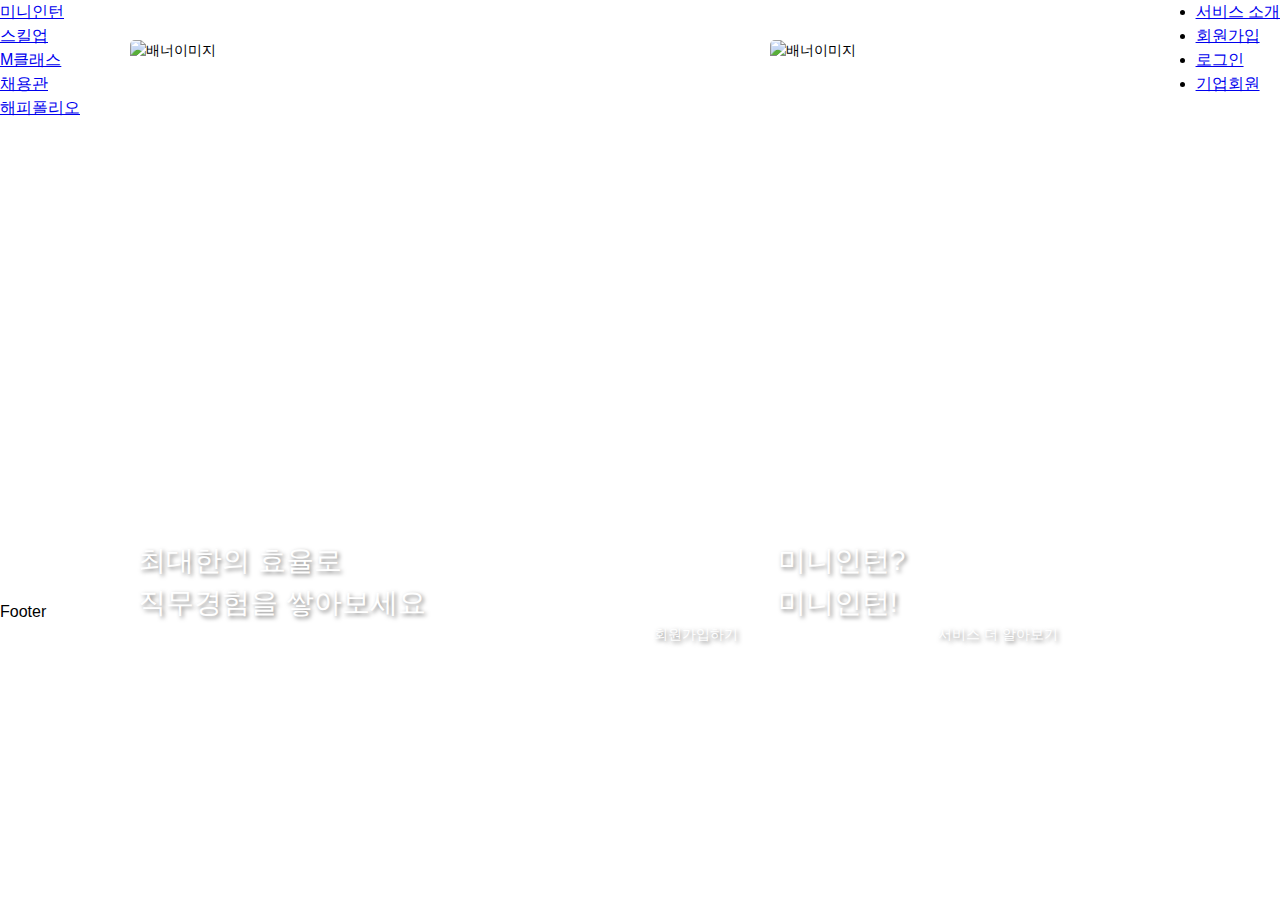
==== CloneCoding-miniintern/index.html @ 066904fe "cloneCoding, countdownTimer 초안" ====
<!DOCTYPE html>
<html lang="en">
<head>
    <meta charset="UTF-8">
    <meta name="viewport" content="width=device-width, initial-scale=1.0">
    <link rel="stylesheet" href="index.css">
    <title>Document</title>
</head>
<body>
    <div id="menu">
        <div id="main-menu">
            <ul>
                <li><a href="#">미니인턴</a></li>
                <li><a href="#">스킬업</a></li>
                <li><a href="#">M클래스</a></li>
                <li><a href="#">채용관</a></li>
                <li><a href="#">해피폴리오</a></li>
              </ul>
        </div>
        <div id="sub-menu">
            <li><a href="#" id="align-right">서비스 소개</a></li>
            <li><a href="#" id="align-right">회원가입</a></li>
            <li><a href="#" id="align-right">로그인</a></li>
            <li><a href="#" id="align-right">기업회원</a></li>
        </div>    
    </div>
    
    <div id="contents">
        <div id="banner">
            <div id="banner1">
                
                <img id="banner-img1" src="https://miniintern.com/static/images/main/main_img_1_M.webp" alt="배너이미지" >
                <div id="title">최대한의 효율로 <br>직무경험을 쌓아보세요</div>
                <div id="button">
                    <svg xmlns="http://www.w3.org/2000/svg" width="118" height="8"></svg>
                    회원가입하기
                </div>
                
            </div>
            <div id="banner2">
                <img id="banner-img2" src="https://miniintern.com/static/images/main/main_img_r_1.webp" alt="배너이미지">
                <div id="title">미니인턴?<br>미니인턴!</div>
                
                <div id="button">
                    <svg xmlns="http://www.w3.org/2000/svg" width="118" height="8"></svg>
                    서비스 더 알아보기
                </div>
            </div> 
        </div>
    </div>
    <div id="footer">
        Footer
    </div>
</body>
</html>
---- CloneCoding-miniintern/index.css ----
* {
    margin: 0;
    padding: 0;
}
body {
    width: 100%;
    
    font-family: "Noto Sans", "Noto Sans KR", sans-serif;
    line-height: 1.5;
}
div#menu {
    display: f;
}
ul {
    display: inline-block;
    position: absolute;
}
div#sub-menu {
    float: right;
}

#banner {
    margin: auto;
    padding-top: 40px;
    padding-bottom: 60px;
    width: 936px;
    height: 500px;
    display: flex;
    justify-content: space-between;
    font-size: 0.875rem;
}

#banner1, #banner2 {
    display: relative;
}

img {
    border-radius: 5px;
    width:100%;
    min-height:100%;
    object-fit:cover;
    
    
}
#banner-img1 {
    width: 616px;
    height: 400px;
    overflow: hidden;
    float: left;
}
#banner-img2 {
    width: 296px;
    height: 400px;
    overflow: hidden;
    float: right;
    
}

#title, #button {
    display: absolute;
    color: white;
    font-weight: 400;
    text-shadow: 2px 2px 4px rgba(0, 0, 0, 0.5);
    margin: 0 8px;
}

#title {
    font-size: 2em;
}

#button {
    text-align: right;
    font-size: 0.875rem;
}
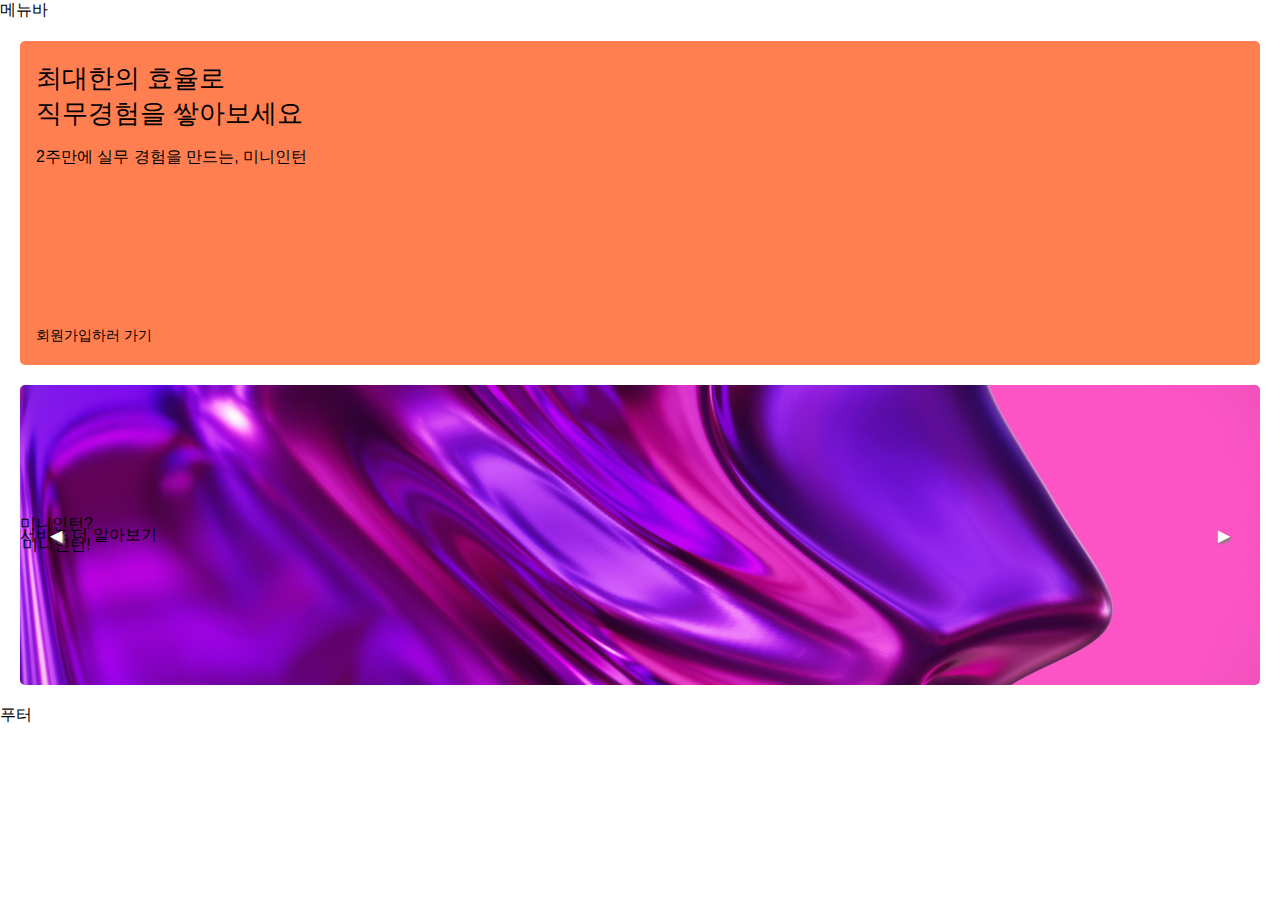
==== commit 195d1edb: "clone coding : carousel 추가 (완성x)" ====
--- a/CloneCoding-miniintern/index.html
+++ b/CloneCoding-miniintern/index.html
@@ -4,52 +4,56 @@
     <meta charset="UTF-8">
     <meta name="viewport" content="width=device-width, initial-scale=1.0">
     <link rel="stylesheet" href="index.css">
-    <title>Document</title>
+
+    <title>Clone Coding</title>
 </head>
 <body>
-    <div id="menu">
-        <div id="main-menu">
-            <ul>
-                <li><a href="#">미니인턴</a></li>
-                <li><a href="#">스킬업</a></li>
-                <li><a href="#">M클래스</a></li>
-                <li><a href="#">채용관</a></li>
-                <li><a href="#">해피폴리오</a></li>
-              </ul>
+    <div class="header">
+        메뉴바
+    </div>
+    <div class="content">
+        <div class="banner">
+            
+            <div class="banner1" href="/login">
+                <div class="text-wrap">
+                    <div class="main-text">최대한의 효율로<br>직무경험을 쌓아보세요</div>
+                    <div class="sub-text">2주만에 실무 경험을 만드는, 미니인턴</div>
+                    <span>회원가입하러 가기</span>
+                </div>  
+            </div>
+            
+            <!--이미지 슬라이드-->
+            <div class="img_slider">
+                <div class="img_wrap">
+                    <ul class="slider">
+                        <li>
+                            <img src="./images/horizontal_image.jpg">
+                            <span>미니인턴?<br>미니인턴!</span>
+                            <span>서비스 더 알아보기</span>
+                        </li>
+                        <li>
+                            <img src="./images/square_image.jpg">
+                            <span>미니인턴을 앱처럼<br>사용해보세요</span>
+                            <span>서비스 더 알아보기</span>
+                        </li>
+                    </ul>
+                </div>
+                <div class="controller">
+                    <a href="" class="prev">◀</a>
+                    <a href="" class="next">▶</a>
+                </div>
+            </div>
+            <!--이미지 슬라이드-->
         </div>
-        <div id="sub-menu">
-            <li><a href="#" id="align-right">서비스 소개</a></li>
-            <li><a href="#" id="align-right">회원가입</a></li>
-            <li><a href="#" id="align-right">로그인</a></li>
-            <li><a href="#" id="align-right">기업회원</a></li>
-        </div>    
+        <div class="content2"></div>
+        <div class="content3"></div>
+        <div class="content3"></div>
+        <div class="content4"></div>
+        <div class="content5"></div>
     </div>
-    
-    <div id="contents">
-        <div id="banner">
-            <div id="banner1">
-                
-                <img id="banner-img1" src="https://miniintern.com/static/images/main/main_img_1_M.webp" alt="배너이미지" >
-                <div id="title">최대한의 효율로 <br>직무경험을 쌓아보세요</div>
-                <div id="button">
-                    <svg xmlns="http://www.w3.org/2000/svg" width="118" height="8"></svg>
-                    회원가입하기
-                </div>
-                
-            </div>
-            <div id="banner2">
-                <img id="banner-img2" src="https://miniintern.com/static/images/main/main_img_r_1.webp" alt="배너이미지">
-                <div id="title">미니인턴?<br>미니인턴!</div>
-                
-                <div id="button">
-                    <svg xmlns="http://www.w3.org/2000/svg" width="118" height="8"></svg>
-                    서비스 더 알아보기
-                </div>
-            </div> 
-        </div>
+    <div class="footer">
+        푸터
     </div>
-    <div id="footer">
-        Footer
-    </div>
+    <script src="index.js"></script>
 </body>
 </html>--- a/CloneCoding-miniintern/index.css
+++ b/CloneCoding-miniintern/index.css
@@ -1,74 +1,114 @@
 * {
     margin: 0;
     padding: 0;
+
+    font-family: "Noto Sans", "Noto Sans KR", sans-serif;
 }
-body {
+
+li {
+    list-style: none;
+}
+
+/*banner*/
+.banner{
+    width: calc(100vw - 40px);
+    margin: 20px;
+}
+.banner div {
+    border-radius: 5px;
+}
+.banner1 {
+    width: calc(100% - 32px);
+    height: 284px; /*300px-16px*/
+    margin-bottom: 20px;
+    padding: 20px 16px;
+
+    position: relative;
+
+    background-color: coral;
+}
+
+.text-wrap {
     width: 100%;
-    
-    font-family: "Noto Sans", "Noto Sans KR", sans-serif;
-    line-height: 1.5;
-}
-div#menu {
-    display: f;
-}
-ul {
-    display: inline-block;
+    height: calc(100% - 20px);
     position: absolute;
 }
-div#sub-menu {
-    float: right;
+.text-wrap div {
+    margin-bottom: 20px;
+}
+.text-wrap .main-text {
+    font-size: 26px;
+    margin-bottom: 16px;
+}
+.sub_text {
+    font-size: 20px;
+}
+.text-wrap span {
+    font-size: 14px;
+
+    position: absolute;
+    bottom: 20px;
+}
+/*이미지 슬라이드*/
+/*carousel 요소*/
+.img_slider {
+    width: 100%;
+    height: 300px;
+
+    display: flex;
+    justify-content: center;
+    /*align-items: center;*/
 }
 
-#banner {
-    margin: auto;
-    padding-top: 40px;
-    padding-bottom: 60px;
-    width: 936px;
-    height: 500px;
+/*images*/
+.img_wrap {
+    width: 100%;
+    height: 300px;
+    overflow: hidden;
+
+    position: relative;
+}
+
+.slider { 
+    position: relative;
+    width: 100%;
+    height: 100%;
+    display: flex;
+}
+
+.slider li{
+    float: left;
+    width: 100%;
+    height: auto;
+
+    display: flex;
+    align-items: center;
+}
+.slider li img{
+    width: calc(100vw - 40px);
+    min-height: 100%;
+}
+.slider li span{
+    position: absolute;
+    z-index: 1000;
+    text-align: center;
+}
+
+/*controller*/
+.controller {
+    position: absolute;
+    width: calc(100% - 40px);
+    height: 300px;
+
     display: flex;
     justify-content: space-between;
-    font-size: 0.875rem;
+    align-items: center;
 }
+.controller a {
+    padding: 30px;
 
-#banner1, #banner2 {
-    display: relative;
+    text-decoration-line: none;
+    color: white;
+    text-shadow: 2px 2px 2px grey;
 }
-
-img {
-    border-radius: 5px;
-    width:100%;
-    min-height:100%;
-    object-fit:cover;
-    
-    
-}
-#banner-img1 {
-    width: 616px;
-    height: 400px;
-    overflow: hidden;
-    float: left;
-}
-#banner-img2 {
-    width: 296px;
-    height: 400px;
-    overflow: hidden;
-    float: right;
-    
-}
-
-#title, #button {
-    display: absolute;
-    color: white;
-    font-weight: 400;
-    text-shadow: 2px 2px 4px rgba(0, 0, 0, 0.5);
-    margin: 0 8px;
-}
-
-#title {
-    font-size: 2em;
-}
-
-#button {
-    text-align: right;
-    font-size: 0.875rem;
-}+/*이미지 슬라이드*/